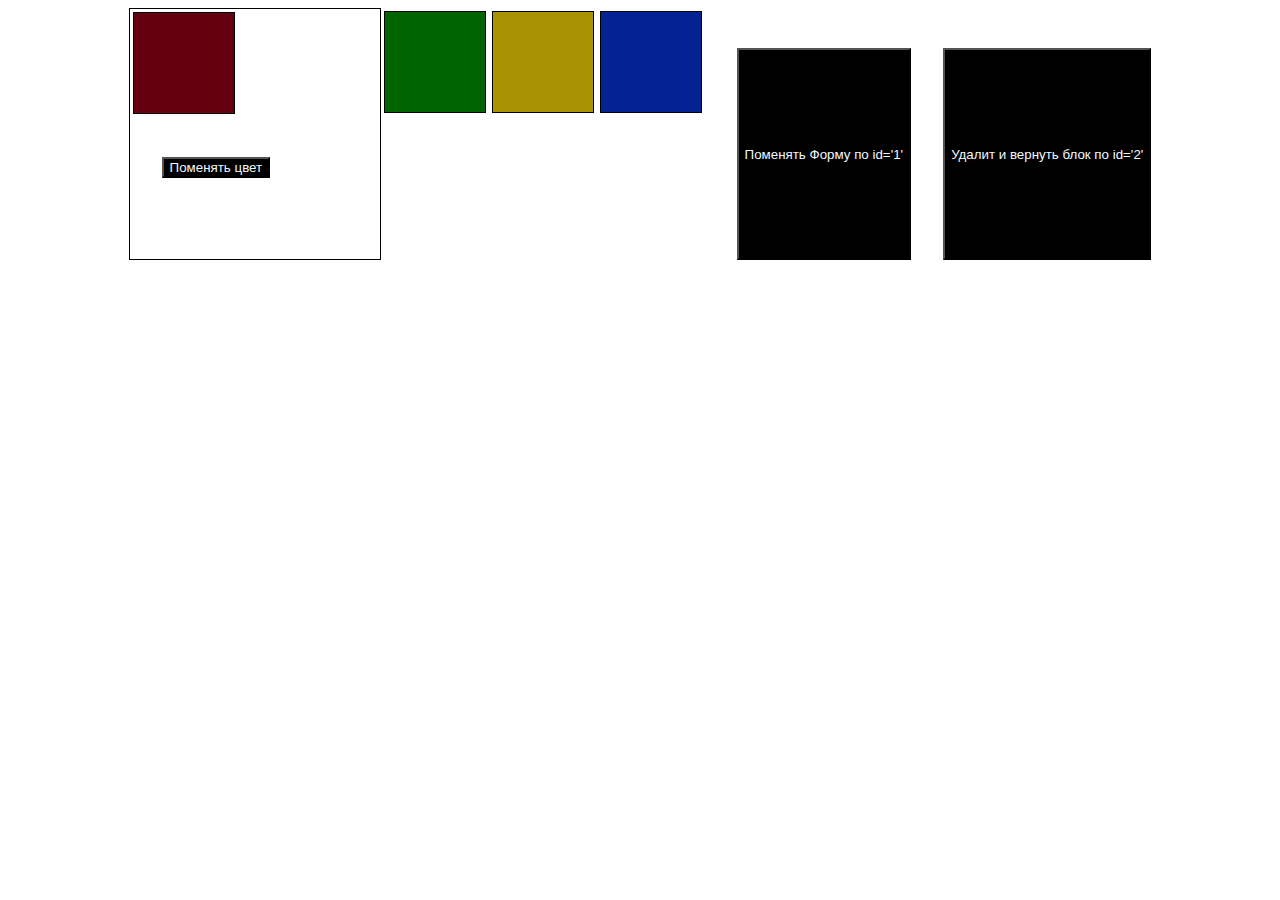
==== index.html @ a235e4ff "обавил перемнные в код js" ====
<!DOCTYPE html>
<html lang="en">
<head>
    <meta charset="UTF-8">
    <link rel="stylesheet" type="text/css" href="css/colors.css">
    <link rel="stylesheet" type="text/css" href="css/knopki.css">
    <link rel="stylesheet" type="text/css" href="css/containers.css">
    <title>Title</title>
</head>
<body>
<main class="container">
    <div class="bigBlok">
        <div id="1" class="kvadrat color-red"></div>
        <button class="knopka" onclick="changeColor()">Поменять цвет</button>
    </div>
    <div id="2" class="kvadrat color-green"></div>
    <div class="kvadrat color-yellow"></div>
    <div class="kvadrat color-blue"></div>


    <button class="knopka" onclick="добавитьКласс()">Поменять Форму по id='1'</button>
    <button class="knopka" onclick="klik('2')">Удалит и вернуть блок по id='2'</button>
</main>
</body>
<script src="js/colors.js"></script>
<script src="js/test.js"></script>
</html>
---- css/colors.css ----
/* ЦВЕТА ЗДЕСЬ */

.color-javascript {
    background-color: orangered;
    border-radius: 4rem;
}

.color-red {
    background-color: #64000f;
}

.color-green {
    background-color: darkgreen;
    position: relative;
}

.color-yellow {
    background-color: #a89304;
}

.color-blue {
    background-color: #042393;
}
---- css/knopki.css ----
/* КНОПКИ ЗДЕСЬ */

.knopka {
    margin: 40px 0 0 32px;
    background-color: black;
    color: aliceblue;
}
---- css/containers.css ----
/* РАЗМЕТКА БЛОКОВ ЗДЕСЬ */

.container {
    margin: 0 auto;
    display: flex;
    justify-content: center;
}

.kvadrat {
    margin: 3px;
    height: 100px;
    width: 100px;
    border: 1px solid black;

}

.bigBlok {
    width: 250px;
    height: 250px;
    border: 1px solid black;
}
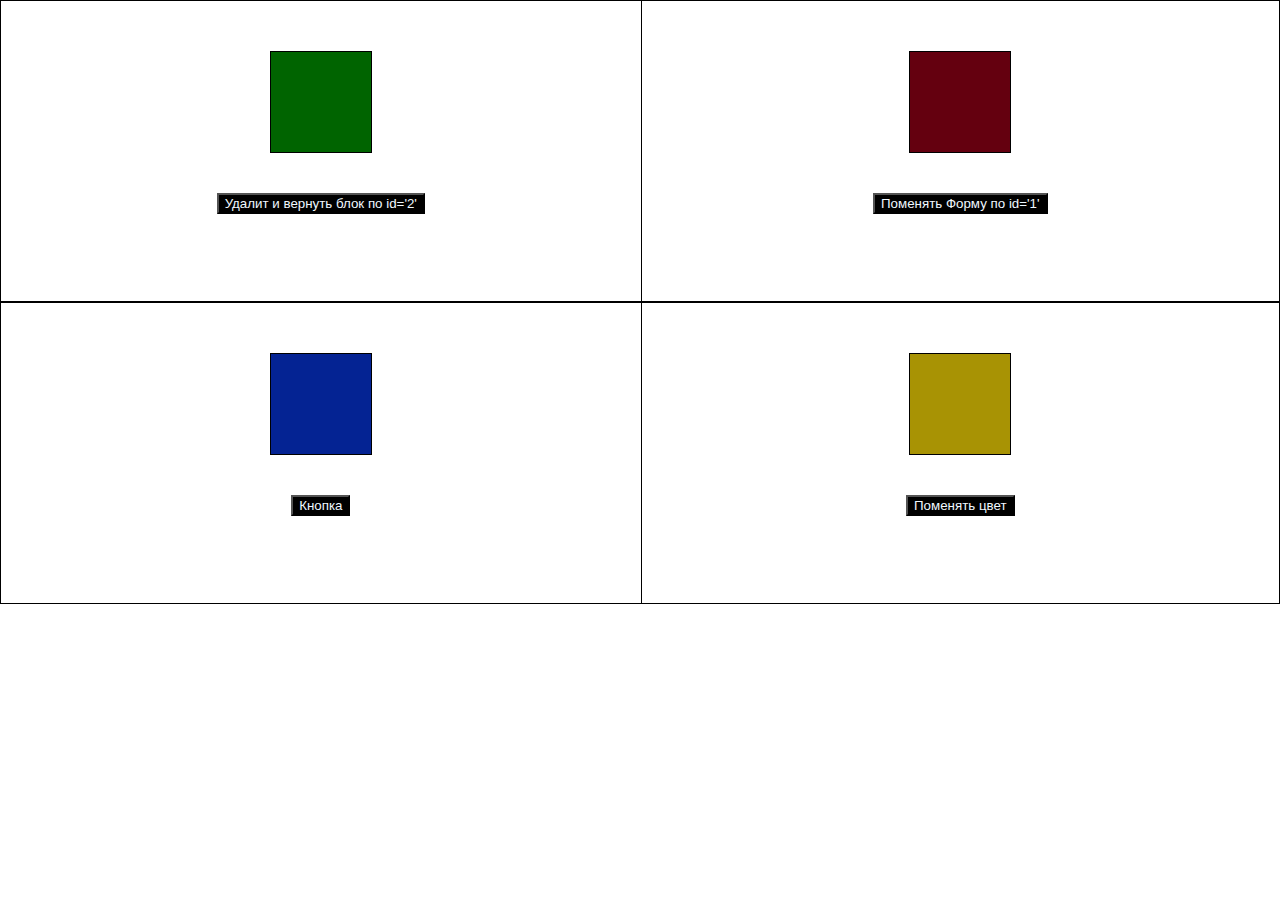
==== commit 5f44a15b: "добавил блоки и расположил по центру кнопки и квадраты" ====
--- a/index.html
+++ b/index.html
@@ -9,17 +9,23 @@
 </head>
 <body>
 <main class="container">
-    <div class="bigBlok">
+    <section class="bigBlok1">
         <div id="1" class="kvadrat color-red"></div>
+        <button class="knopka" onclick="добавитьКласс()">Поменять Форму по id='1'</button>
+    </section>
+    <section class="bigBlok2">
+        <div id="2" class="kvadrat color-green"></div>
+        <button class="knopka" onclick="klik('2')">Удалит и вернуть блок по id='2'</button>
+    </section>
+    <section class="bigBlok3">
+    <div class="kvadrat color-yellow"></div>
         <button class="knopka" onclick="changeColor()">Поменять цвет</button>
-    </div>
-    <div id="2" class="kvadrat color-green"></div>
-    <div class="kvadrat color-yellow"></div>
+    </section>
+    <section class="bigBlok4">
     <div class="kvadrat color-blue"></div>
+        <button class="knopka" onclick="">Кнопка</button>
+    </section>
 
-
-    <button class="knopka" onclick="добавитьКласс()">Поменять Форму по id='1'</button>
-    <button class="knopka" onclick="klik('2')">Удалит и вернуть блок по id='2'</button>
 </main>
 </body>
 <script src="js/colors.js"></script>
--- a/css/knopki.css
+++ b/css/knopki.css
@@ -4,4 +4,7 @@
     margin: 40px 0 0 32px;
     background-color: black;
     color: aliceblue;
+    display: block;
+    margin-left: auto;
+    margin-right: auto;
 }
--- a/css/containers.css
+++ b/css/containers.css
@@ -1,21 +1,40 @@
 /* РАЗМЕТКА БЛОКОВ ЗДЕСЬ */
-
-.container {
-    margin: 0 auto;
-    display: flex;
-    justify-content: center;
+* {
+    margin: 0;
 }
 
 .kvadrat {
-    margin: 3px;
     height: 100px;
     width: 100px;
     border: 1px solid black;
-
+    display: block;
+    margin-left: auto;
+    margin-right: auto;
+    margin-top: 50px;
 }
 
-.bigBlok {
-    width: 250px;
-    height: 250px;
+.bigBlok1 {
+    width: 49.8%;
+    height: 300px;
+    border: 1px solid black;
+    float: right;
+}
+
+.bigBlok2 {
+    width: 50%;
+    height: 300px;
+    border: 1px solid black;
+}
+
+.bigBlok3 {
+    width: 49.8%;
+    height: 300px;
+    border: 1px solid black;
+    float: right;
+}
+
+.bigBlok4 {
+    width: 50%;
+    height: 300px;
     border: 1px solid black;
 }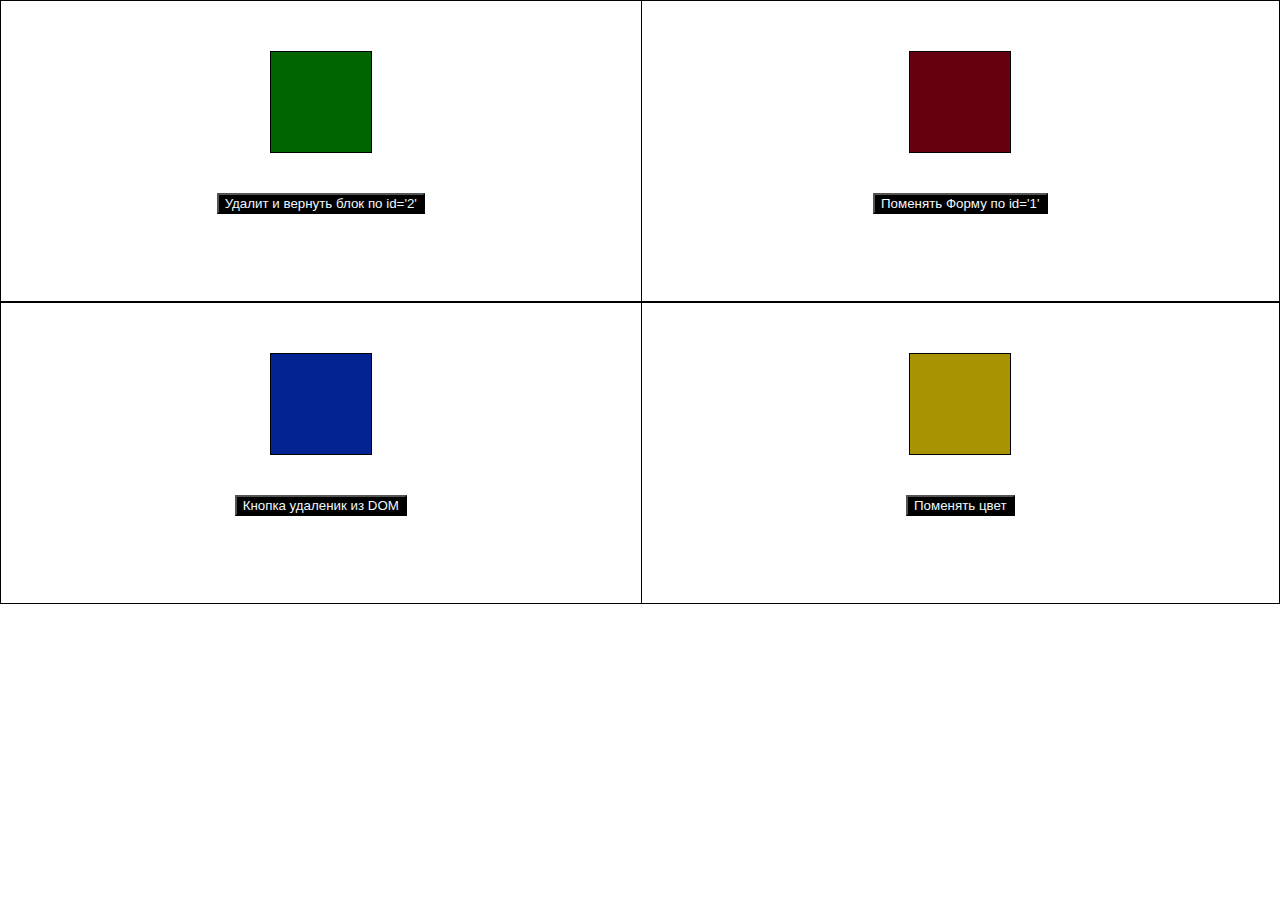
==== commit 7939ba63: "Кнопка удаления из DOM" ====
--- a/index.html
+++ b/index.html
@@ -22,8 +22,8 @@
         <button class="knopka" onclick="changeColor()">Поменять цвет</button>
     </section>
     <section class="bigBlok4">
-    <div class="kvadrat color-blue"></div>
-        <button class="knopka" onclick="">Кнопка</button>
+    <div id="3" class="kvadrat color-blue"></div>
+        <button class="knopka" id="cnopka">Кнопка удаленик из DOM</button>
     </section>
 
 </main>
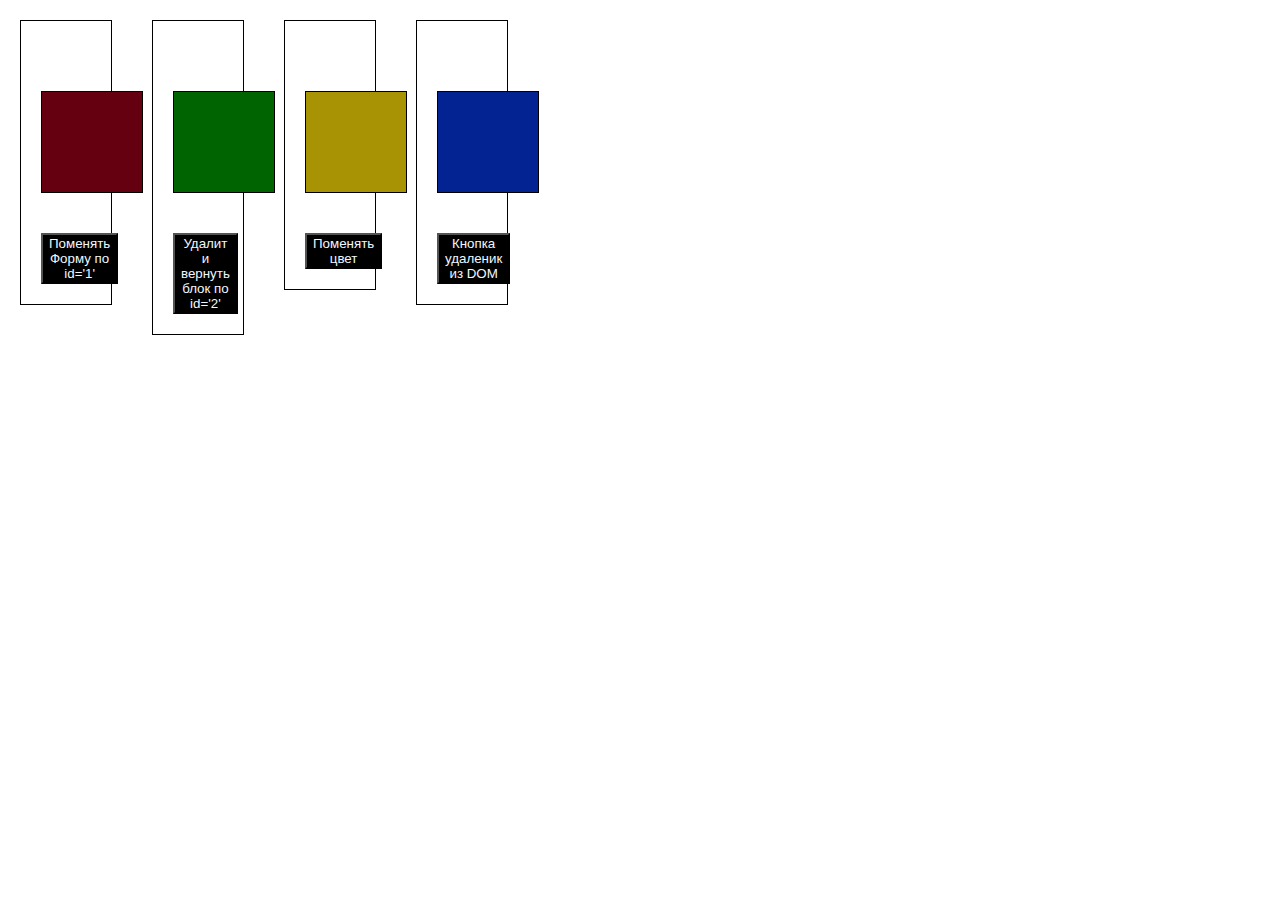
==== commit f9eeb6c2: "в процессе" ====
--- a/index.html
+++ b/index.html
@@ -8,24 +8,27 @@
     <title>Title</title>
 </head>
 <body>
-<main class="container">
-    <section class="bigBlok1">
-        <div id="1" class="kvadrat color-red"></div>
+<main>
+
+<section class="container">
+    <section class="block-main block">
+        <div id="1" class=" kvadrat color-red"></div>
         <button class="knopka" onclick="добавитьКласс()">Поменять Форму по id='1'</button>
     </section>
-    <section class="bigBlok2">
+    <section class="block-main block">
         <div id="2" class="kvadrat color-green"></div>
         <button class="knopka" onclick="klik('2')">Удалит и вернуть блок по id='2'</button>
     </section>
-    <section class="bigBlok3">
+    <section class="block-main block">
     <div class="kvadrat color-yellow"></div>
         <button class="knopka" onclick="changeColor()">Поменять цвет</button>
     </section>
-    <section class="bigBlok4">
+    <section class="block-main block">
     <div id="3" class="kvadrat color-blue"></div>
         <button class="knopka" id="cnopka">Кнопка удаленик из DOM</button>
     </section>
 
+</section>
 </main>
 </body>
 <script src="js/colors.js"></script>
--- a/css/containers.css
+++ b/css/containers.css
@@ -1,6 +1,11 @@
 /* РАЗМЕТКА БЛОКОВ ЗДЕСЬ */
 * {
     margin: 0;
+}
+
+.container {
+    width: 600px;
+    overflow: hidden;
 }
 
 .kvadrat {
@@ -13,28 +18,33 @@
     margin-top: 50px;
 }
 
-.bigBlok1 {
-    width: 49.8%;
-    height: 300px;
+
+.box {
+    display: grid;
+    justify-self:  center;
+    align-self: center;
+    width: 400px;
+    height: 400px;
     border: 1px solid black;
-    float: right;
+    margin: 0 auto;
+    margin-top: 100px;
 }
 
-.bigBlok2 {
-    width: 50%;
-    height: 300px;
+.chekbox {
+    justify-self:  center;
+    align-self: center;
+    height: 100px;
+    width: 100px;
+    border: 1px solid red;
+    background-color: #042393;
+}
+.block {
     border: 1px solid black;
+    padding: 20px;
+    margin: 20px;
 }
-
-.bigBlok3 {
-    width: 49.8%;
-    height: 300px;
-    border: 1px solid black;
-    float: right;
-}
-
-.bigBlok4 {
-    width: 50%;
-    height: 300px;
-    border: 1px solid black;
+.block-main {
+    float: left;
+    width: 50px
+;
 }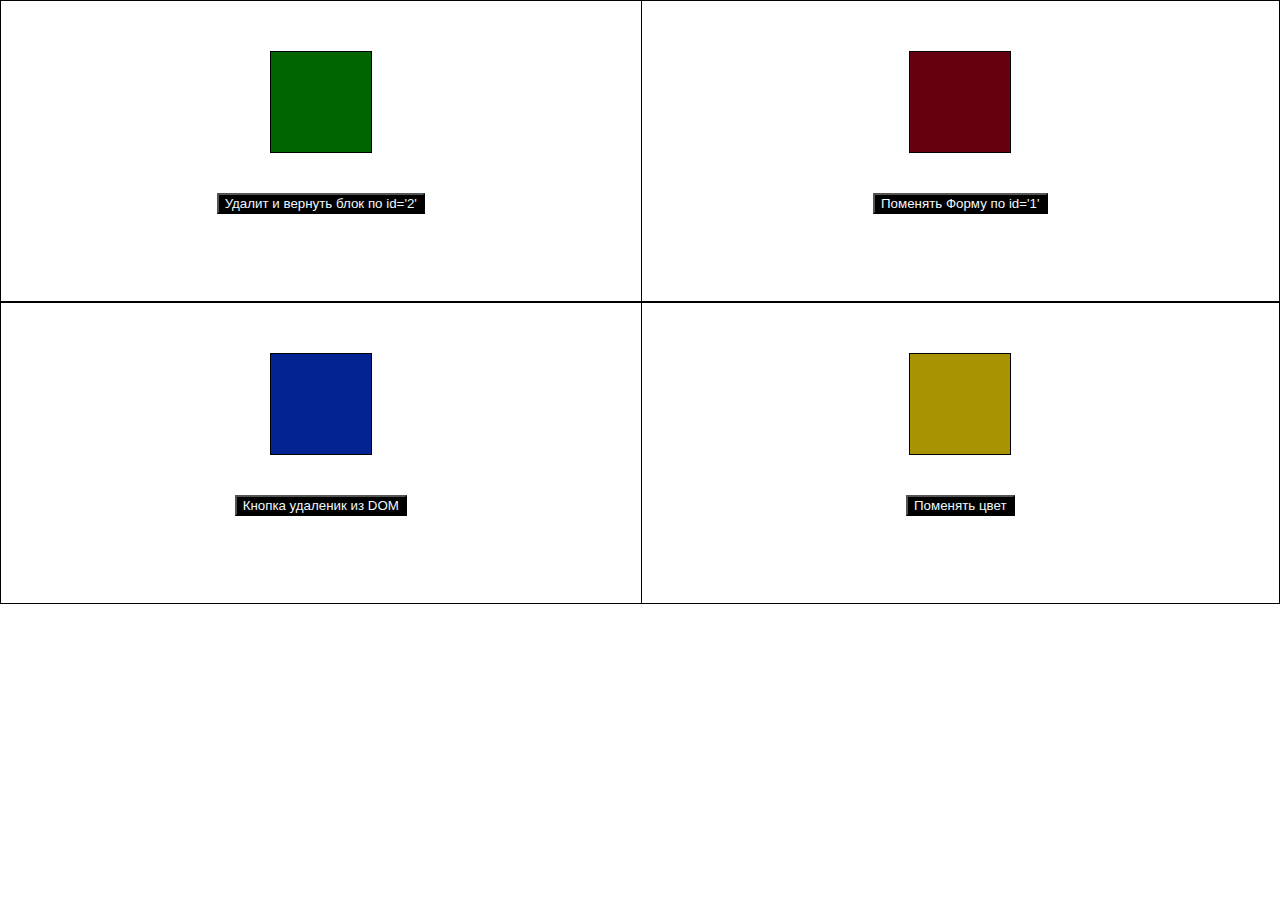
==== commit d70efa5c: "TODO" ====
--- a/index.html
+++ b/index.html
@@ -8,27 +8,24 @@
     <title>Title</title>
 </head>
 <body>
-<main>
-
-<section class="container">
-    <section class="block-main block">
-        <div id="1" class=" kvadrat color-red"></div>
+<main class="container">
+    <section class="elementRight">
+        <div id="1" class="kvadrat color-red"></div>
         <button class="knopka" onclick="добавитьКласс()">Поменять Форму по id='1'</button>
     </section>
-    <section class="block-main block">
+    <section class="case">
         <div id="2" class="kvadrat color-green"></div>
         <button class="knopka" onclick="klik('2')">Удалит и вернуть блок по id='2'</button>
     </section>
-    <section class="block-main block">
-    <div class="kvadrat color-yellow"></div>
+    <section class="elementRight">
+        <div class="kvadrat color-yellow"></div>
         <button class="knopka" onclick="changeColor()">Поменять цвет</button>
     </section>
-    <section class="block-main block">
-    <div id="3" class="kvadrat color-blue"></div>
+    <section class="case">
+        <div id="3" class="kvadrat color-blue"></div>
         <button class="knopka" id="cnopka">Кнопка удаленик из DOM</button>
     </section>
 
-</section>
 </main>
 </body>
 <script src="js/colors.js"></script>
--- a/css/knopki.css
+++ b/css/knopki.css
@@ -1,5 +1,6 @@
 /* КНОПКИ ЗДЕСЬ */
 
+/* TODO - margin разве не включает margin-left+margin-right?*/
 .knopka {
     margin: 40px 0 0 32px;
     background-color: black;
--- a/css/containers.css
+++ b/css/containers.css
@@ -1,11 +1,6 @@
 /* РАЗМЕТКА БЛОКОВ ЗДЕСЬ */
 * {
     margin: 0;
-}
-
-.container {
-    width: 600px;
-    overflow: hidden;
 }
 
 .kvadrat {
@@ -18,10 +13,22 @@
     margin-top: 50px;
 }
 
+.elementRight {
+    width: 49.8%;
+    height: 300px;
+    border: 1px solid black;
+    float: right;
+}
+
+.case {
+    width: 50%;
+    height: 300px;
+    border: 1px solid black;
+}
 
 .box {
     display: grid;
-    justify-self:  center;
+    justify-self: center;
     align-self: center;
     width: 400px;
     height: 400px;
@@ -31,20 +38,10 @@
 }
 
 .chekbox {
-    justify-self:  center;
+    justify-self: center;
     align-self: center;
     height: 100px;
     width: 100px;
     border: 1px solid red;
     background-color: #042393;
 }
-.block {
-    border: 1px solid black;
-    padding: 20px;
-    margin: 20px;
-}
-.block-main {
-    float: left;
-    width: 50px
-;
-}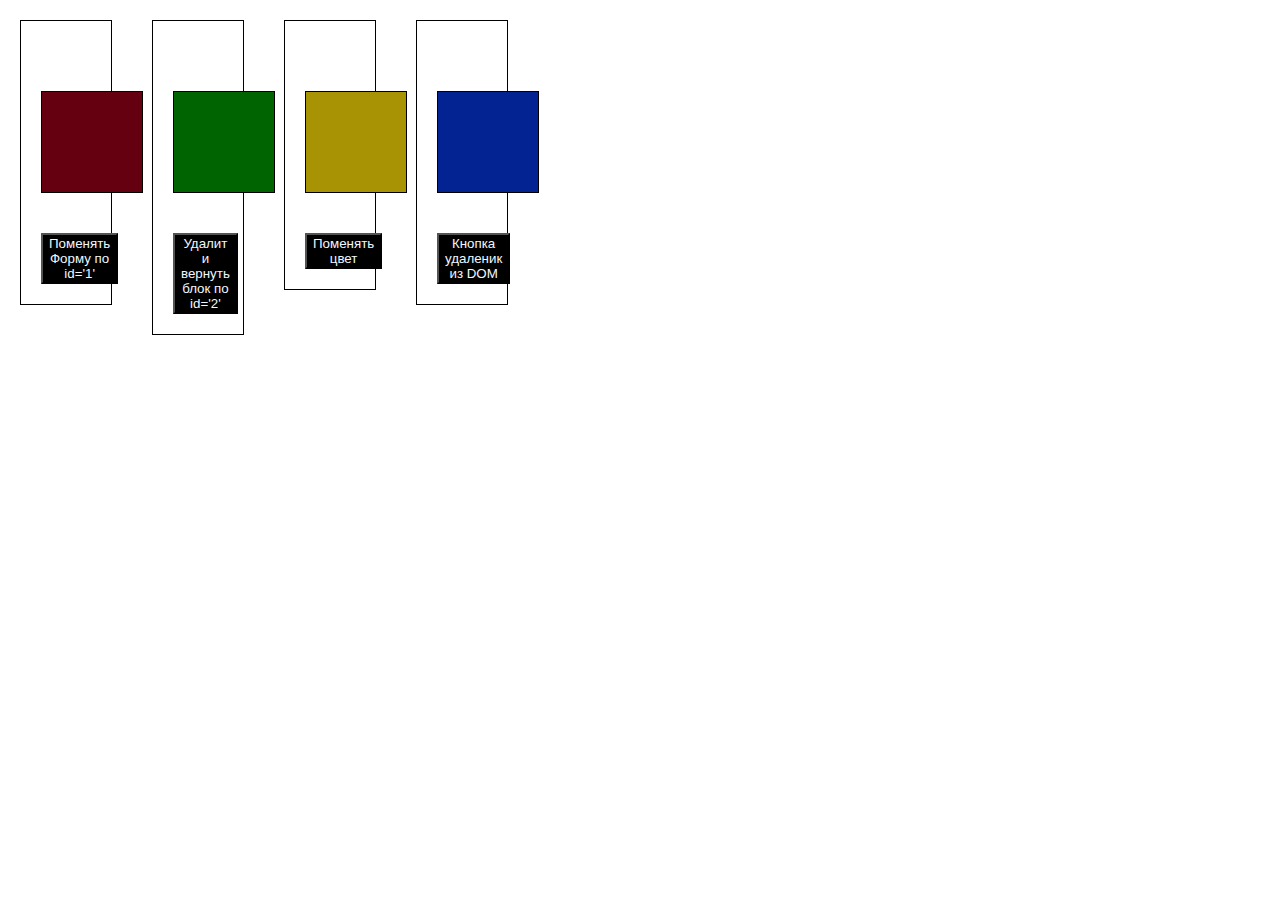
==== commit 68998abf: "Merge remote-tracking branch 'origin/master'" ====
--- a/index.html
+++ b/index.html
@@ -8,24 +8,27 @@
     <title>Title</title>
 </head>
 <body>
-<main class="container">
-    <section class="elementRight">
-        <div id="1" class="kvadrat color-red"></div>
+<main>
+
+<section class="container">
+    <section class="block-main block">
+        <div id="1" class=" kvadrat color-red"></div>
         <button class="knopka" onclick="добавитьКласс()">Поменять Форму по id='1'</button>
     </section>
-    <section class="case">
+    <section class="block-main block">
         <div id="2" class="kvadrat color-green"></div>
         <button class="knopka" onclick="klik('2')">Удалит и вернуть блок по id='2'</button>
     </section>
-    <section class="elementRight">
-        <div class="kvadrat color-yellow"></div>
+    <section class="block-main block">
+    <div class="kvadrat color-yellow"></div>
         <button class="knopka" onclick="changeColor()">Поменять цвет</button>
     </section>
-    <section class="case">
-        <div id="3" class="kvadrat color-blue"></div>
+    <section class="block-main block">
+    <div id="3" class="kvadrat color-blue"></div>
         <button class="knopka" id="cnopka">Кнопка удаленик из DOM</button>
     </section>
 
+</section>
 </main>
 </body>
 <script src="js/colors.js"></script>
--- a/css/containers.css
+++ b/css/containers.css
@@ -1,6 +1,11 @@
 /* РАЗМЕТКА БЛОКОВ ЗДЕСЬ */
 * {
     margin: 0;
+}
+
+.container {
+    width: 600px;
+    overflow: hidden;
 }
 
 .kvadrat {
@@ -13,22 +18,10 @@
     margin-top: 50px;
 }
 
-.elementRight {
-    width: 49.8%;
-    height: 300px;
-    border: 1px solid black;
-    float: right;
-}
-
-.case {
-    width: 50%;
-    height: 300px;
-    border: 1px solid black;
-}
 
 .box {
     display: grid;
-    justify-self: center;
+    justify-self:  center;
     align-self: center;
     width: 400px;
     height: 400px;
@@ -38,10 +31,20 @@
 }
 
 .chekbox {
-    justify-self: center;
+    justify-self:  center;
     align-self: center;
     height: 100px;
     width: 100px;
     border: 1px solid red;
     background-color: #042393;
 }
+.block {
+    border: 1px solid black;
+    padding: 20px;
+    margin: 20px;
+}
+.block-main {
+    float: left;
+    width: 50px
+;
+}
